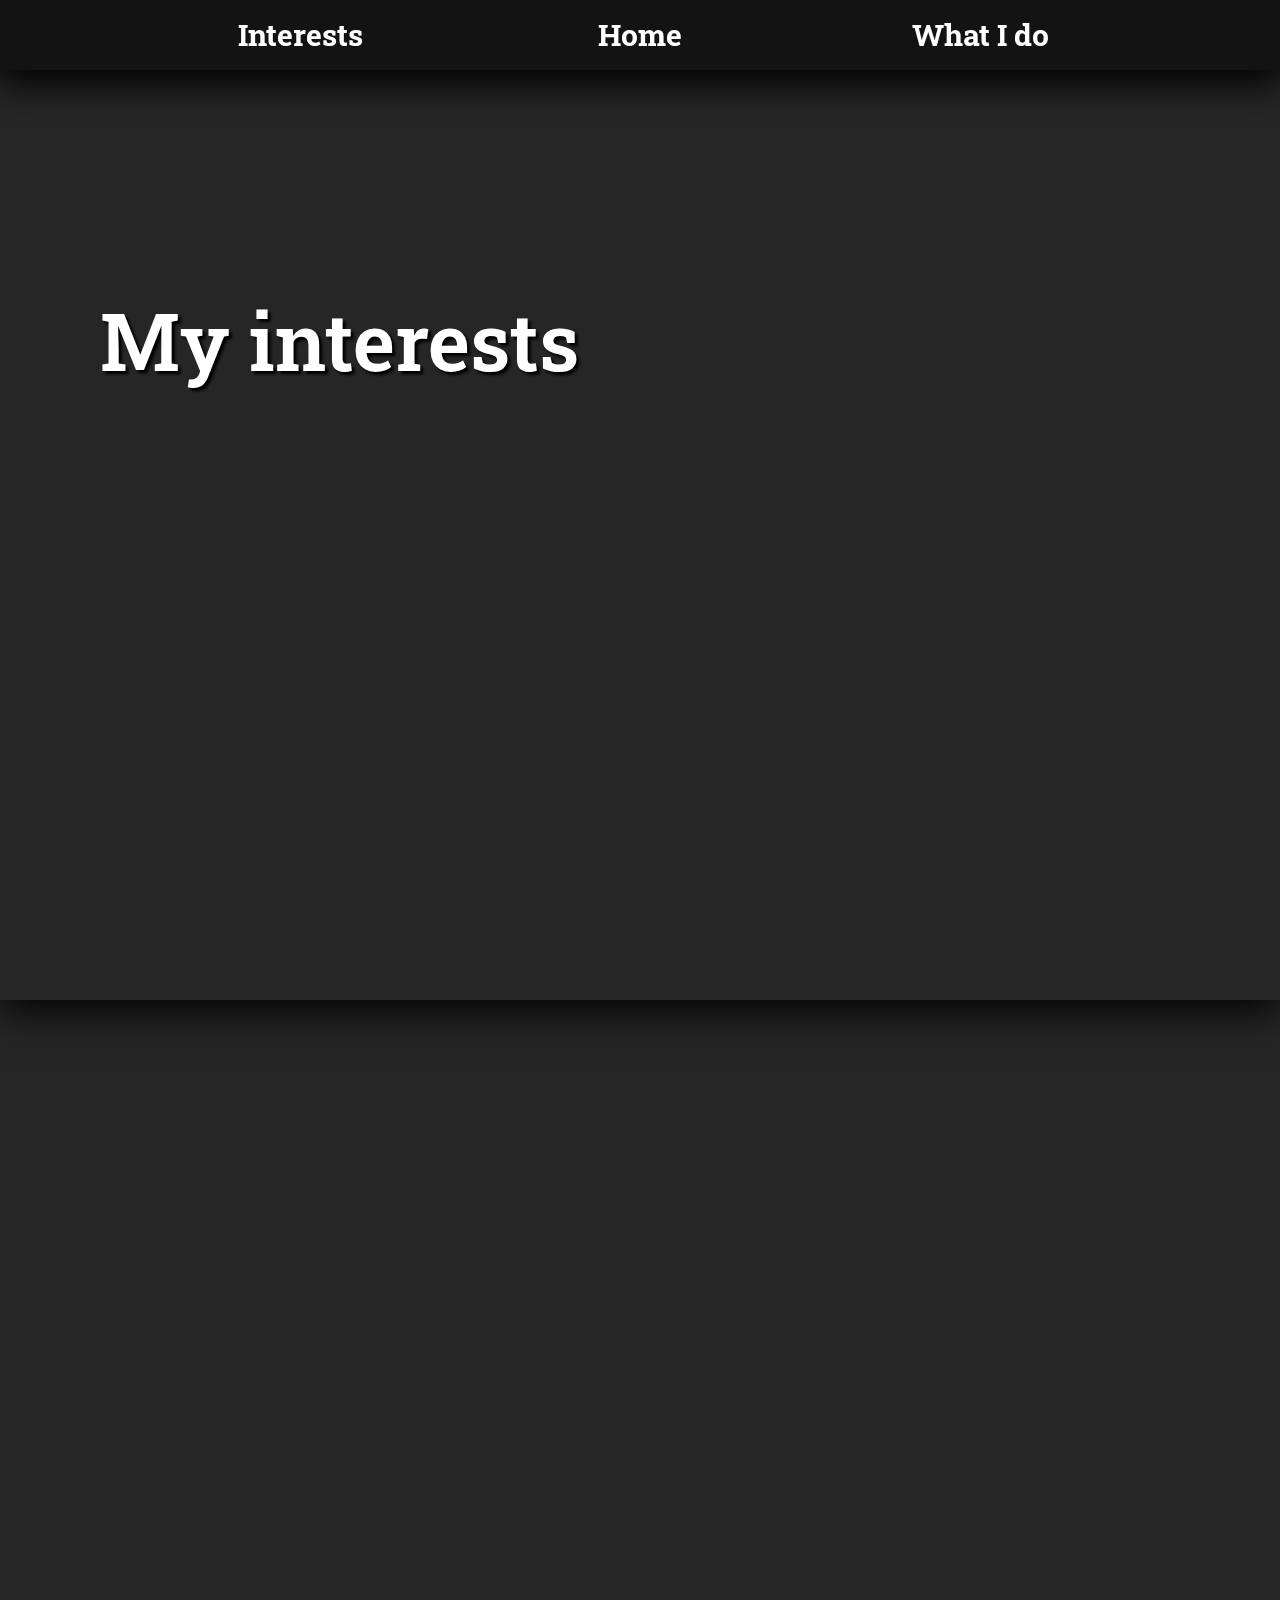
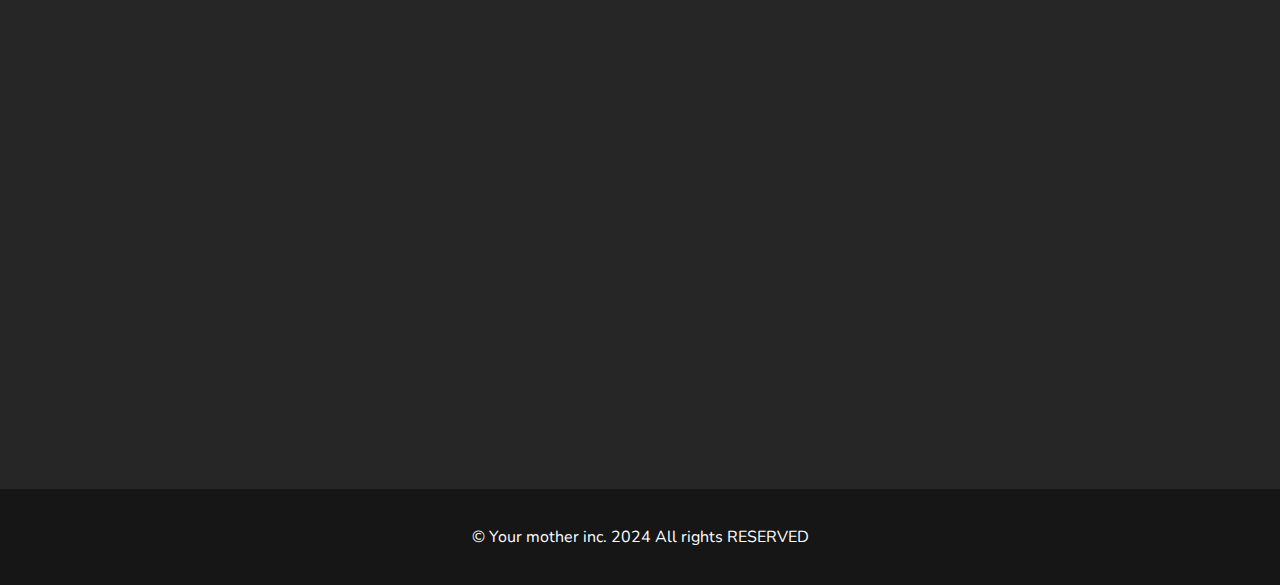
==== interests.html @ e52c9c32 "First commit" ====
<!DOCTYPE html>
<html lang="en">

<head>
    <meta charset="UTF-8">
    <meta name="viewport" content="width=device-width, initial-scale=1.0">

    <link rel="preconnect" href="https://fonts.googleapis.com">
    <link rel="preconnect" href="https://fonts.gstatic.com" crossorigin>

    <link href="https://fonts.googleapis.com/css2?family=Roboto+Slab:wght@100..900&display=swap" rel="stylesheet">
    <link href="https://fonts.googleapis.com/css2?family=Nunito:ital,wght@0,200..1000;1,200..1000&family=Roboto+Slab:wght@100..900&display=swap" rel="stylesheet">

    <link rel="stylesheet" href="styles/reset.css">
    <link rel="stylesheet" href="styles/general.css">
    <link rel="stylesheet" href="styles/interests_styles.css">

    <link rel="icon" href="../images/interests_icon.png" alt="Interest icon">

    <title>Interests</title>
</head>

<body>
    <header>
        <nav class="default_nav">
            <a class="navbar" href="interests.html">Interests</a>
            <a class="navbar" href="index.html">Home</a>
            <a class="navbar" href="what_i_do.html">What I do</a>
        </nav>

        <button onclick="toggleMenu()"></button>

        <nav id="mobile_nav" class="mobile_nav hidden">
            <a class="navbar" href="interests.html">Interests</a>
            <a class="navbar" href="index.html">Home</a>
            <a class="navbar" href="what_i_do.html">What I do</a>
        </nav>
    </header>

    <div class="content">
        <section class="image_splash_interest" alt="Big background image for homepage">
            <div class="fadeIn">
                <h3>My interests
                </h3>
            </div>
        </section>

        <section class="like_two">
            <a class="allign hidden2"><img class="image_like" src="../images/car_photo.jpg" alt="Image of my car"></a>
            <div class="hidden2">
                <p class="like_title">I like cars</p>
                <p class="like_text">For those of you who know me, this won't come as a
                    surprise. The exixstence of cars keeps me motivated in
                    life as I have very big plans in the future on what cars I
                    shall acquire and take care of. Here is my car in this
                    photo (yes I know it's not fast) but it does the job of
                    getting me to school, allowing me to write this
                    sentence as we speak! Try to guess what it is without Googling it.</p>
            </div>
        </section>

        <section class="like_two">
            <a class="allign hidden2"><img class="image_like" src="../images/gamecube_photo.png"
                    alt="Image of a nintendo gamecube"></a>
            <div class="hidden2">
                <p class="like_title">I like video games</p>
                <p class="like_text">I remember the day I was first introduced to video games.
                    My earliest memory must have been when I got my first game console, the Nintendo Gamecube
                    and a copy of Mario Kart Dash. Since then I always had a secpial place in my heart for
                    Nintendo even if their current selection is lacking. PC Gaming has also been a long
                    time hobby with games such as SuperTux or FPS shooters such as Fortnite.
                </p>
            </div>
        </section>

        <section class="like_two">
            <a class="allign hidden2"><img class="image_like" src="../images/drawing_photo2.png"
                    alt="Image of my drawing"></a>
            <div class="hidden2">
                <p class="like_title">I like drawing</p>
                <p class="like_text">Drawing is the whole point of this program
                    isn't it? Lucky for me, drawing is something I particulary enjoy doing.
                    I've especially been a fan of drawing comic strips with my main characters
                    being cartoon penguins. All of my comics are intended to be really funny and
                    that they are! I hope to one day make something big out of this as I never
                    get bored of drawing them.
                </p>
            </div>
        </section>

        <section class="like_two">
            <a class="allign hidden2"><img class="image_like" src="../images/computer_photo.png"
                    alt="Image of a computer"></a>
            <div class="hidden2">
                <p class="like_title">I like computers</p>
                <p class="like_text">Computers are just fascinating! There is so much going on that
                    it will make your head spin. Me personally, I enjoy building, repairing and messing
                    around with software as a pass time for fun. I also collect many different comptuers old
                    and new in order to have a variety of hardware and operating systems to work with. Although
                    i'll be honest, Windows makes me very mad sometimes..
                </p>
            </div>
        </section>

        <section class="like_two">
            <a class="allign hidden2"><img class="image_like" src="../images/cooking_photo.jpg"
                    alt="Image of a computer"></a>
            <div class="hidden2">
                <p class="like_title">I like cooking</p>
                <p class="like_text">I don't mean to brag but... my cooking is so dang good it will make your head spin!
                    I tend to follow online recipies or try my own things and more often than not I get 
                    great results for some delicious foods. In this photo you see a pan pizza which turned
                    out amazing, maybe better than Domino's.
                </p>
            </div>
        </section>

        <h2 class="hidden2">Indeed that's a lot of stuff I like....</h2>

        <section class="end hidden2">

            <p>Now that you know what kind of stuff I like, you have a better
                view of my personality and what kind of hobbies I have. I have devloped and improved
                upon most of my hobbies over many years to the point that you can
                pretty much call me a pro at this point. To get a good understanding on
                what I do, check out the page if you haven't already!
            </p>
        </section>

    </div>
    <script src="scripts/script_interests.js"></script>
    <footer>© Your mother inc. 2024 All rights RESERVED</footer>
</body>

</html>
---- styles/general.css ----
* {
    box-sizing: border-box;

    padding: 0;
    margin: 0;
}

.content {
    color: rgb(255, 255, 255);
    margin: 0 auto;
}

body {
    color: rgb(255, 255, 255);
    background: rgb(38, 38, 38);
    font-family: "Nunito", sans-serif;
    /* font-weight: 205; */

    /* cursor: url('http://wiki-devel.sugarlabs.org/images/e/e2/Arrow.cur'), pointer; */

}

header {
    /* background: white; */
    background-color: rgb(19, 19, 19);
    padding: 10px;
    /* border-bottom: 4px solid #ddd; */

    display: grid;
    grid-template-columns: auto 1fr;

    position: fixed;
    width: 100%;
    box-sizing: border-box;
    font-family: "Roboto Slab", serif;

    min-height: 50px;

    z-index: 10;

    box-shadow: black 0 10px 40px;
}

*::-webkit-scrollbar {
    display: none;
}

footer {
    text-align: center;
    padding: 40px;
    margin-top: 50px;

    background: rgb(22, 22, 22);
    border-radius: 0px;
}

/* Big text on image splash */
h3 {
    font-family: "Roboto Slab", serif;
    font-size: 90px;
    margin-top: 230px;
    margin-left: 50px;
}

/* Big image on homepage */
.image_splash {
    padding: 100px 50px 0;
    box-sizing: border-box;
    height: 1000px;
    display: grid;
    grid-template-columns: 1fr auto;
    grid-gap: 30px;
    color: rgb(255, 255, 255);
    text-shadow: 3px 3px 3px black;
    font-weight: 600;
    /* margin: auto; */

    /* Alt tag located in html under the section class of image_splash */
    background-image: url('../images/main_bg.jpg');
    background-repeat: no-repeat;
    background-size: cover;

    box-shadow: black 0 10px 40px;
}

/* Talking about who I am */
.intro {
    display: grid;
    margin-top: 200px;
    grid-template-columns: 1fr 1fr;
    grid-gap: 50px;
}

/* Photo of who I am */
.photo {
    margin: auto;
    border-radius: 25px;
    width: 50%;
    border: 10px solid rgb(153, 166, 189);
}

/* Description of who I am */
.who {
    font-size: 80px;
    font-family: "Roboto Slab", serif;
    margin-top: 50px;
    margin-right: 50px;
}

.who > div {
    font-size: 30px;
    /* font-family: 'Franklin Gothic Medium', 'Arial Narrow', Arial, sans-serif; */
    margin-top: 50px;
    margin-left: 50px;
    line-height: 2.0;
}

.about_myself {
    /* margin: 50px; */
    padding: 50px;
    margin-top: 250px;

    background: rgb(22, 22, 22);
    border-radius: 0px;
}

.about_myself > h2 {
    font-size: 45px;
    font-family: "Roboto Slab", serif;
}

.about_myself > p {
    font-size: 25px;
    /* font-family: 'Franklin Gothic Medium', 'Arial Narrow', Arial, sans-serif; */
    margin-top: 50px;
    line-height: 40px;
}

.explore {
    font-size: 40px;
    margin-top: 200px;
    text-align: center;
    font-family: "Roboto Slab", serif;
}

section {
    margin: 0;
    min-height: 15vh;
}

/* Second hidden for the text glide in */
.hidden2 {
    opacity: 0;
}

/* Fade in and out gets used by the script to take effect */
.fadeIn {
    animation: fadeIn 0.75s;
    opacity: 1;
}

.fadeOut {
    animation: fadeOut 0.75s;
    opacity: 0;
}

@keyframes fadeIn {
    from {
        opacity: 0;
        transform: translateX(-500px)
    }

    to {
        opacity: 1;
    }
}

@keyframes fadeOut {
    from {
        opacity: 1;
    }

    to {
        opacity: 0;
        transform: translateX(-500px)
    }
}

/* Bottom contact styles */
.grid {
    display: grid;
    grid-template-columns: 1fr 500px;
    max-width: 600px;
    margin: 0 auto;
    justify-content: center;
    grid-gap: 20px;
    align-items: center;
}

.contact {
    display: block;
    grid-column: span 2;
    max-width: 400px;
    margin: 0;
    background: white;
    border: 20px solid var(--light);
    border-radius: 10px;

    font-weight: bold;
    transition: all 0.25s;
}

.contact:hover {
    cursor: pointer;
    transform: translateY(-5px);
}

.default_nav {
    width: 100%;
    padding: 20px;
    text-align: center;
    position: fixed;
    /* top: 0; */
    background-color: rgb(19, 19, 19);
    font-size: 30px;
    display: grid;
    grid-gap: 100px;
    grid-template-columns: 240px 240px 240px;
    grid-auto-flow: column;
    justify-content: center;
    z-index: 2;
    box-shadow: black 0 10px 40px;

    font-family: "Roboto Slab", serif;
}

/* Link styles */
.navbar {
    display: block;
    color: rgb(255, 255, 255);
    text-decoration: none;
    font-weight: bold;

    /* Fancy effect with transitions */
    transition: color 0.15s, border 0.15s;
}

/* Visited link color */
a:visited {
    color: rgb(154, 208, 224);
}

/* Hovering mouse over the link changes color of text and border. */
a:hover {

    color: rgb(189, 192, 65);
}

/* Allows tab to focus to it */
a:focus {
    border: 1cm;
}

img {
    max-width: 100%;
}

/* Button to show the nav in movile */
button {
    display: none;
    background-color: rgb(38, 38, 38);
    background-image: url('../images/link_button.png');
    background-size: contain;
    border: none;
    height: 40px;
    width: 50px;
}

button:hover {
    cursor: pointer;
}

.mobile_nav {
    animation: appear 1s;
    font-size: 30px;
    display: none;
    width: 100%;
    padding: 20px;
}

.hidden {
    display: none;
}

.mobile_nav a {
    display: block;
    /* background: #ccc; */
    /* padding: 10px; */
    margin-bottom: 10px;
}

@keyframes appear {
    from {
        opacity: 0;
    }

    to {
        opacity: 1;
    }
}


/* Overwriting previous code for smaller window */
@media screen and (max-width: 950px) {
    header {
        grid-template-columns: 1fr;
        justify-items: right;
    }

    button {
        display: block;
    }

    .default_nav {
        display: none;
    }

    .mobile_nav {
        display: block;
    }

    .mobile_nav.hidden {
        display: none;
    }

    .intro {
        grid-template-columns: auto;
    }

    .who {
        text-align: center;
    }

    .about_myself {
        text-align: center;
    }

    .images {
        grid-template-columns: 1fr;
    }

    .image_properties {
        width: 60%;
        position: center
    }

    .photo {
        align-self: center;
        width: 60%;
    }

    .grid {
        max-width: 400px;
        margin-top: 100px;
    }
}

@media screen and (max-width: 500px) {

    .image_splash {
        font-size: 40px;
    }

    .about_myself {
        margin-top: 150px;
    }

    .about_myself>p {
        font-size: 20px;
    }

    .about_myself>h2 {
        font-size: 30px;
    }

    .explore {
        margin-top: 100px;
    }

    .who {
        font-size: 60px;
        text-align: center;
        margin: auto;
        margin-top: 50px;
    }

    .who>div {
        margin: auto;
        margin-top: 50px;
    }

    .photo {
        align-self: center;
        width: 70%;
    }

    h3 {
        font-size: 45px;
        margin-left: 0px;
    }

    .grid {
        max-width: 100px;
        grid-template-columns: 1fr 200px;
    }

    .image_splash {
        background-position: -500px;
    }
}
---- styles/interests_styles.css ----
.image_splash_interest {
    padding: 100px 50px 0;
    box-sizing: border-box;
    height: 1000px;
    display: grid;
    grid-template-columns: 1fr auto;
    grid-gap: 30px;
    color: rgb(255, 255, 255);
    text-shadow: 3px 3px 3px black;
    font-weight: 600;
    /* margin: auto; */

    /* Alt tag located in html under the section class of image_splash */
    background-image: url('../images/placeholder.jpg');
    background-repeat: no-repeat;
    background-size: cover;

    box-shadow: black 0 10px 40px;
}

h3 {
    font-family: "Roboto Slab", serif;
    font-size: 80px;
    margin-top: 200px;
    margin-left: 50px;
}

/* .like_one {
    margin-top: 150px;
    margin-left: 150px;
    display: grid;
    grid-template-columns: 1.5fr 1fr;
    grid-template-rows: 1fr;
    grid-row-gap: 100px
} */

.like_two {
    margin-top: 250px;
    margin-left: 50px;
    display: grid;
    grid-template-columns: 1fr 1.5fr;
}

.like_title {
    margin-top: 20px;
    font-size: 50px;
    font-family: "Roboto Slab", serif;
    text-align: left;
}

.like_text {
    margin-top: 100px;
    /* margin-right: 100px; */
    line-height: 40px;
    font-size: 25px;
    /* background: rgb(22, 22, 22);
    border-radius: 5px; */
    /* padding: 50px; */
}

.image_like {
    /* border: 0.5em solid rgb(153, 166, 189); */
    border-radius: 1em;
}

.allign {
    width: 80%;
    display: grid;
    place-items: center;
}

h2 {
    font-size: 60px;
    padding: 1em;
    margin-top: 300px;
    font-family: "Roboto Slab", serif;
}

.end {
    padding: 2em;
    font-size: 25px;
    line-height: 40px;
    margin-bottom: 200px;

    background: rgb(22, 22, 22);
    border-radius: 0px;
}

/* Overwriting previous code for smaller window */
@media screen and (max-width: 950px) {
    header {
        grid-template-columns: 1fr;
        justify-items: right;
    }

    button {
        display: block;
    }

    .default_nav {
        display: none;
    }

    .mobile_nav {
        display: block;
    }

    .mobile_nav.hidden {
        display: none;
    }

    /* .like_one {
        grid-template-columns: 1fr;
        text-align: center;
        margin-left: auto;
        padding: 40px;
    } */

    .like_two {
        grid-template-columns: 1fr;
        text-align: center;
        margin-left: auto;
        padding: 40px;
    }

    .like_title {
        text-align: center;
        margin-top: 25px;
    }

    .allign {
        width: 100%;
    }

    h2 {
        font-size: 40px;
    }
}

@media screen and (max-width: 500px) {
  
    h3 {
        margin-left: 0;
        font-size: 50px;
    }

    .like_text {
        font-size: 20px;
        padding: 20px;
        line-height: 30px;
    }
}
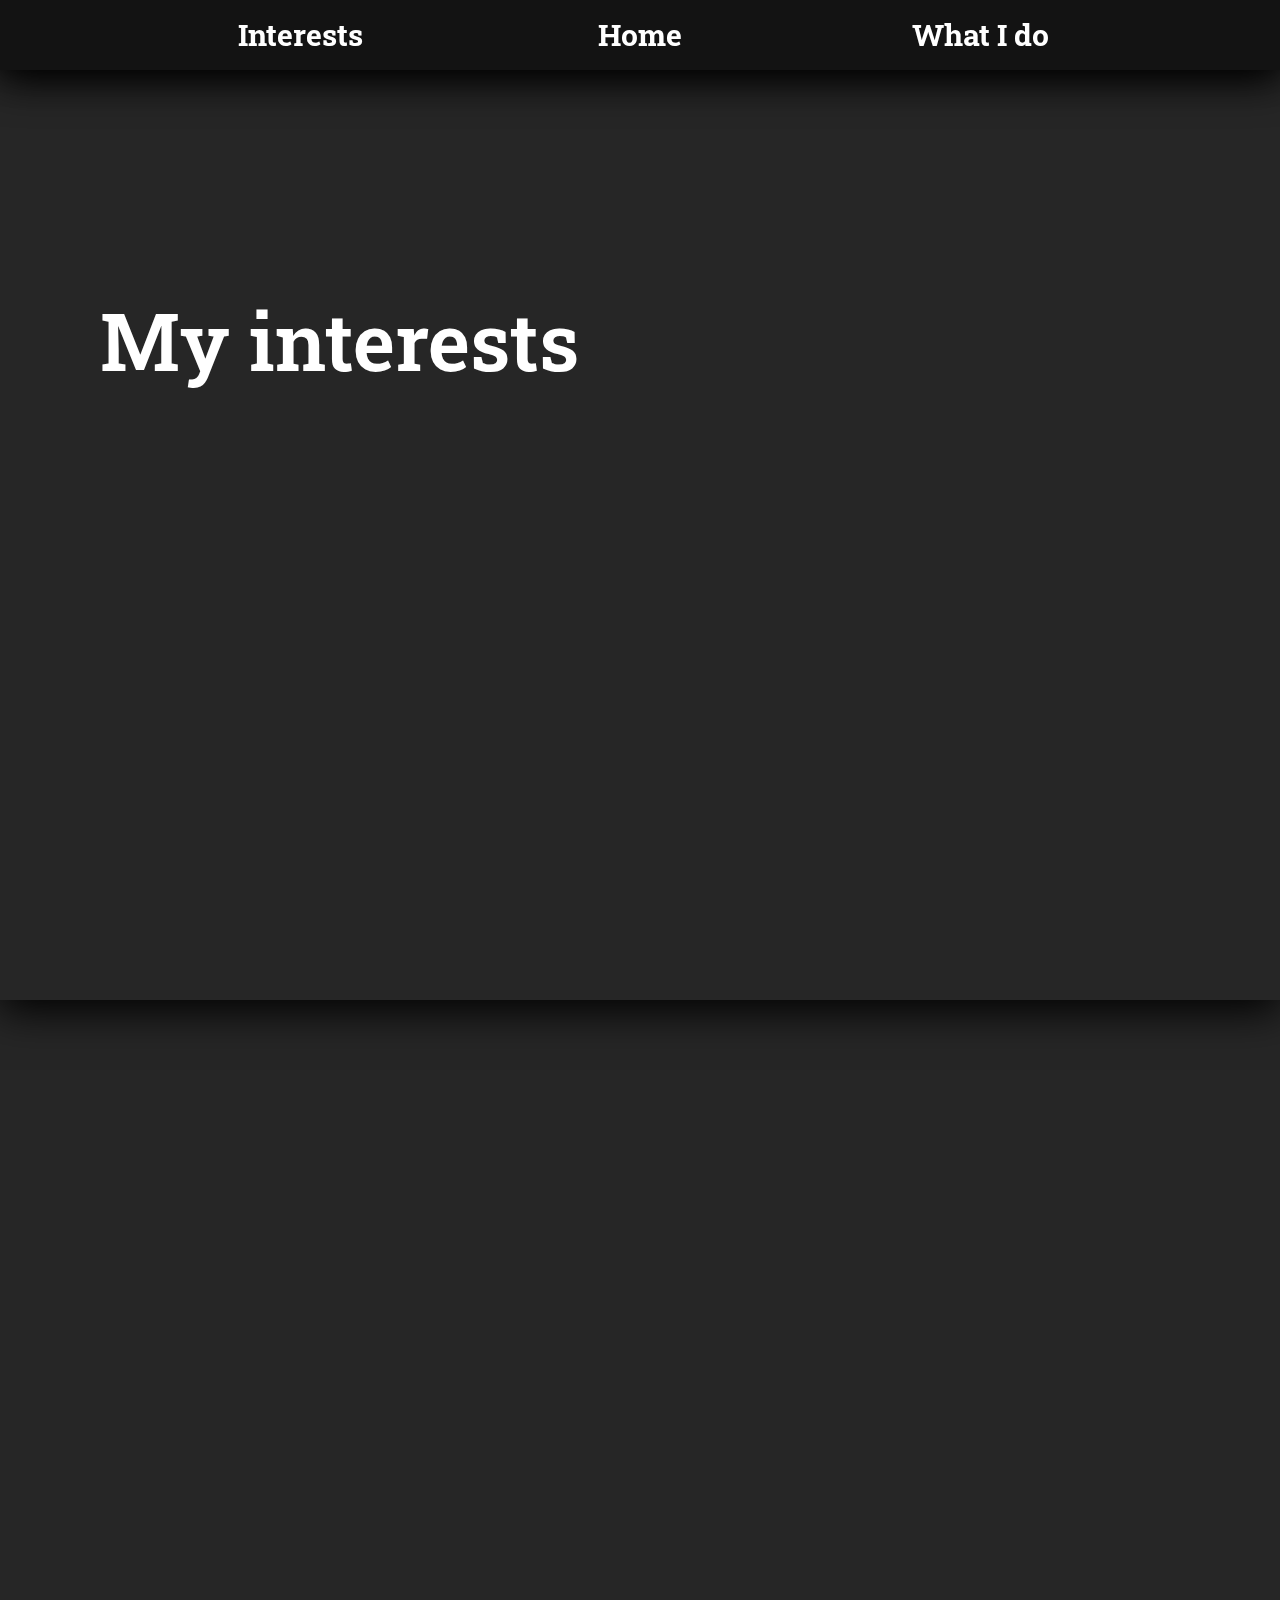
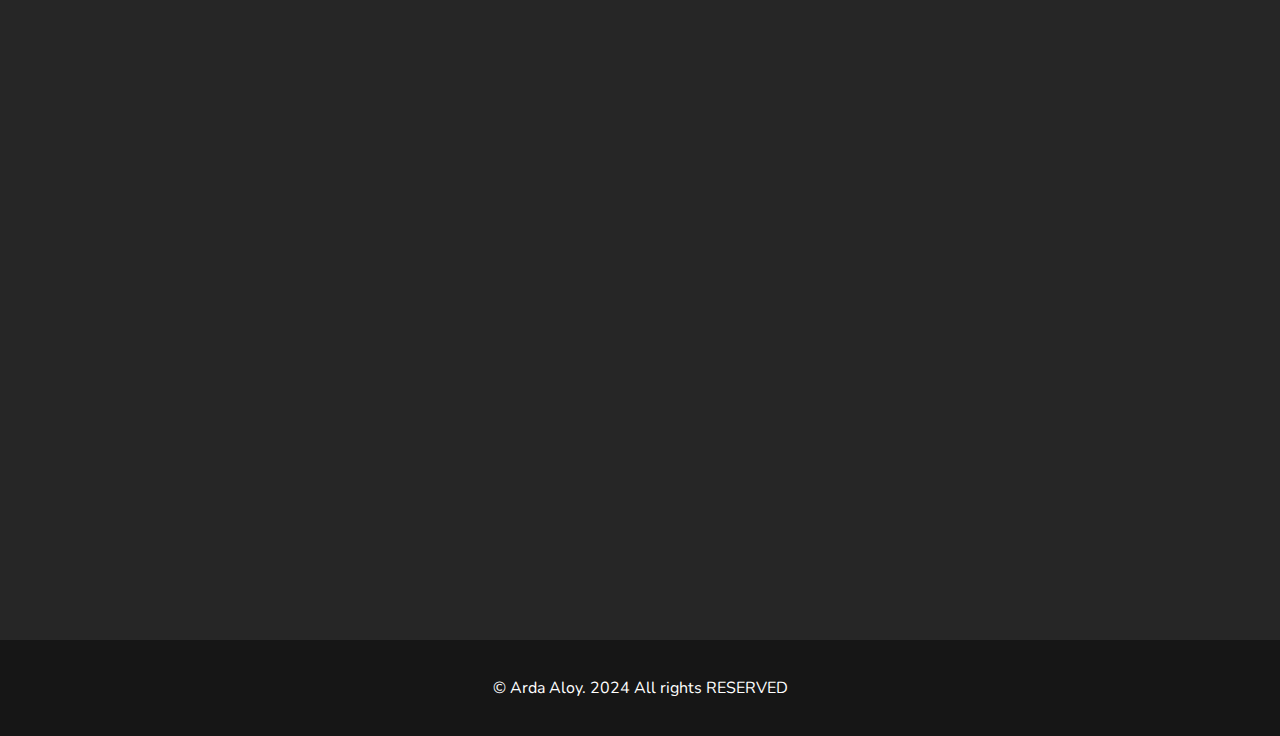
==== commit 2016f2e2: "Final Commit" ====
--- a/interests.html
+++ b/interests.html
@@ -15,7 +15,7 @@
     <link rel="stylesheet" href="styles/general.css">
     <link rel="stylesheet" href="styles/interests_styles.css">
 
-    <link rel="icon" href="../images/interests_icon.png" alt="Interest icon">
+    <link rel="icon" href="./images/interests_icon.png" alt="Interest icon">
 
     <title>Interests</title>
 </head>
@@ -46,11 +46,11 @@
         </section>
 
         <section class="like_two">
-            <a class="allign hidden2"><img class="image_like" src="../images/car_photo.jpg" alt="Image of my car"></a>
+            <a class="allign hidden2"><img class="image_like" src="./images/car_photo.jpg" alt="Image of my car"></a>
             <div class="hidden2">
                 <p class="like_title">I like cars</p>
                 <p class="like_text">For those of you who know me, this won't come as a
-                    surprise. The exixstence of cars keeps me motivated in
+                    surprise. The existence of cars has kept me motivated in
                     life as I have very big plans in the future on what cars I
                     shall acquire and take care of. Here is my car in this
                     photo (yes I know it's not fast) but it does the job of
@@ -60,26 +60,26 @@
         </section>
 
         <section class="like_two">
-            <a class="allign hidden2"><img class="image_like" src="../images/gamecube_photo.png"
+            <a class="allign hidden2"><img class="image_like" src="./images/gamecube_photo.png"
                     alt="Image of a nintendo gamecube"></a>
             <div class="hidden2">
                 <p class="like_title">I like video games</p>
                 <p class="like_text">I remember the day I was first introduced to video games.
                     My earliest memory must have been when I got my first game console, the Nintendo Gamecube
-                    and a copy of Mario Kart Dash. Since then I always had a secpial place in my heart for
+                    and a copy of Mario Kart Dash. Since then I always had a special place in my heart for
                     Nintendo even if their current selection is lacking. PC Gaming has also been a long
-                    time hobby with games such as SuperTux or FPS shooters such as Fortnite.
+                    time hobby of mine with games such as SuperTux or FPS shooters like Fortnite.
                 </p>
             </div>
         </section>
 
         <section class="like_two">
-            <a class="allign hidden2"><img class="image_like" src="../images/drawing_photo2.png"
+            <a class="allign hidden2"><img class="image_like" src="./images/drawing_photo2.png"
                     alt="Image of my drawing"></a>
             <div class="hidden2">
                 <p class="like_title">I like drawing</p>
                 <p class="like_text">Drawing is the whole point of this program
-                    isn't it? Lucky for me, drawing is something I particulary enjoy doing.
+                    isn't it? Lucky for me, drawing is something I particularly enjoy doing.
                     I've especially been a fan of drawing comic strips with my main characters
                     being cartoon penguins. All of my comics are intended to be really funny and
                     that they are! I hope to one day make something big out of this as I never
@@ -89,27 +89,27 @@
         </section>
 
         <section class="like_two">
-            <a class="allign hidden2"><img class="image_like" src="../images/computer_photo.png"
+            <a class="allign hidden2"><img class="image_like" src="./images/computer_photo.png"
                     alt="Image of a computer"></a>
             <div class="hidden2">
                 <p class="like_title">I like computers</p>
                 <p class="like_text">Computers are just fascinating! There is so much going on that
                     it will make your head spin. Me personally, I enjoy building, repairing and messing
-                    around with software as a pass time for fun. I also collect many different comptuers old
+                    around with software as a pass time. I also collect many different computers, old
                     and new in order to have a variety of hardware and operating systems to work with. Although
-                    i'll be honest, Windows makes me very mad sometimes..
+                    i'll be honest, Windows makes me very angry sometimes..
                 </p>
             </div>
         </section>
 
         <section class="like_two">
-            <a class="allign hidden2"><img class="image_like" src="../images/cooking_photo.jpg"
-                    alt="Image of a computer"></a>
+            <a class="allign hidden2"><img class="image_like" src="./images/cooking_photo.png"
+                    alt="Image of some food"></a>
             <div class="hidden2">
                 <p class="like_title">I like cooking</p>
-                <p class="like_text">I don't mean to brag but... my cooking is so dang good it will make your head spin!
-                    I tend to follow online recipies or try my own things and more often than not I get 
-                    great results for some delicious foods. In this photo you see a pan pizza which turned
+                <p class="like_text">I don't mean to brag but... my cooking is so dang good it will make you not want to
+                    eat anything else! I tend to follow online recipies or try my own things and more often than not I
+                    get great results for some delicious foods. In this photo you see a pan pizza which turned
                     out amazing, maybe better than Domino's.
                 </p>
             </div>
@@ -122,14 +122,15 @@
             <p>Now that you know what kind of stuff I like, you have a better
                 view of my personality and what kind of hobbies I have. I have devloped and improved
                 upon most of my hobbies over many years to the point that you can
-                pretty much call me a pro at this point. To get a good understanding on
+                pretty much call me a pro at this point. To get a depper understanding on
                 what I do, check out the page if you haven't already!
             </p>
         </section>
+    </div>
 
-    </div>
     <script src="scripts/script_interests.js"></script>
-    <footer>© Your mother inc. 2024 All rights RESERVED</footer>
+    <footer>© Arda Aloy. 2024 All rights RESERVED</footer>
+    
 </body>
 
 </html>--- a/styles/general.css
+++ b/styles/general.css
@@ -23,7 +23,7 @@
 header {
     /* background: white; */
     background-color: rgb(19, 19, 19);
-    padding: 10px;
+    /* padding: 10px; */
     /* border-bottom: 4px solid #ddd; */
 
     display: grid;
@@ -71,7 +71,6 @@
     grid-template-columns: 1fr auto;
     grid-gap: 30px;
     color: rgb(255, 255, 255);
-    text-shadow: 3px 3px 3px black;
     font-weight: 600;
     /* margin: auto; */
 
@@ -107,7 +106,7 @@
     margin-right: 50px;
 }
 
-.who > div {
+.who>div {
     font-size: 30px;
     /* font-family: 'Franklin Gothic Medium', 'Arial Narrow', Arial, sans-serif; */
     margin-top: 50px;
@@ -115,6 +114,7 @@
     line-height: 2.0;
 }
 
+/* Short desc. of myself */
 .about_myself {
     /* margin: 50px; */
     padding: 50px;
@@ -124,18 +124,19 @@
     border-radius: 0px;
 }
 
-.about_myself > h2 {
+.about_myself>h2 {
     font-size: 45px;
     font-family: "Roboto Slab", serif;
 }
 
-.about_myself > p {
+.about_myself>p {
     font-size: 25px;
     /* font-family: 'Franklin Gothic Medium', 'Arial Narrow', Arial, sans-serif; */
     margin-top: 50px;
     line-height: 40px;
 }
 
+/* Reach out for questions in form */
 .explore {
     font-size: 40px;
     margin-top: 200px;
@@ -315,6 +316,7 @@
     header {
         grid-template-columns: 1fr;
         justify-items: right;
+        padding: 10px;
     }
 
     button {
@@ -377,10 +379,11 @@
 
     .about_myself>p {
         font-size: 20px;
+        line-height: 30pxs;
     }
 
     .about_myself>h2 {
-        font-size: 30px;
+        font-size: 35px;
     }
 
     .explore {
@@ -388,15 +391,16 @@
     }
 
     .who {
-        font-size: 60px;
+        font-size: 50px;
         text-align: center;
         margin: auto;
-        margin-top: 50px;
+        margin-top: 55px;
     }
 
     .who>div {
         margin: auto;
         margin-top: 50px;
+        font-size: 25px;
     }
 
     .photo {
@@ -417,4 +421,8 @@
     .image_splash {
         background-position: -500px;
     }
+
+    .explore {
+        padding: 1em;
+    }
 }--- a/styles/interests_styles.css
+++ b/styles/interests_styles.css
@@ -6,12 +6,11 @@
     grid-template-columns: 1fr auto;
     grid-gap: 30px;
     color: rgb(255, 255, 255);
-    text-shadow: 3px 3px 3px black;
     font-weight: 600;
     /* margin: auto; */
 
     /* Alt tag located in html under the section class of image_splash */
-    background-image: url('../images/placeholder.jpg');
+    background-image: url('../images/laptop_bg.png');
     background-repeat: no-repeat;
     background-size: cover;
 
@@ -25,15 +24,7 @@
     margin-left: 50px;
 }
 
-/* .like_one {
-    margin-top: 150px;
-    margin-left: 150px;
-    display: grid;
-    grid-template-columns: 1.5fr 1fr;
-    grid-template-rows: 1fr;
-    grid-row-gap: 100px
-} */
-
+/* Grid for things I like */
 .like_two {
     margin-top: 250px;
     margin-left: 50px;
@@ -50,7 +41,7 @@
 
 .like_text {
     margin-top: 100px;
-    /* margin-right: 100px; */
+    margin-right: 100px;
     line-height: 40px;
     font-size: 25px;
     /* background: rgb(22, 22, 22);
@@ -63,6 +54,7 @@
     border-radius: 1em;
 }
 
+/* Image allignment for stuff I like */
 .allign {
     width: 80%;
     display: grid;
@@ -76,6 +68,7 @@
     font-family: "Roboto Slab", serif;
 }
 
+/* Concluding text */
 .end {
     padding: 2em;
     font-size: 25px;
@@ -109,23 +102,22 @@
         display: none;
     }
 
-    /* .like_one {
-        grid-template-columns: 1fr;
-        text-align: center;
-        margin-left: auto;
-        padding: 40px;
-    } */
-
     .like_two {
         grid-template-columns: 1fr;
         text-align: center;
         margin-left: auto;
         padding: 40px;
+        margin-top: 100px;
     }
 
     .like_title {
         text-align: center;
-        margin-top: 25px;
+        margin-top: 50px;
+    }
+
+    .like_text {
+        margin-top: 50px;
+        margin-right: 0px;
     }
 
     .allign {
@@ -134,19 +126,33 @@
 
     h2 {
         font-size: 40px;
+        margin-top: 150px;
     }
 }
 
 @media screen and (max-width: 500px) {
-  
+
     h3 {
         margin-left: 0;
         font-size: 50px;
+    }
+
+    h2 {
+        margin-top: 50px;
     }
 
     .like_text {
         font-size: 20px;
         padding: 20px;
         line-height: 30px;
+        margin-top: 25px;
+    }
+
+    .image_splash_interest {
+        background-position: -600px;
+    }
+
+    .end {
+        font-size: 20px;
     }
 }